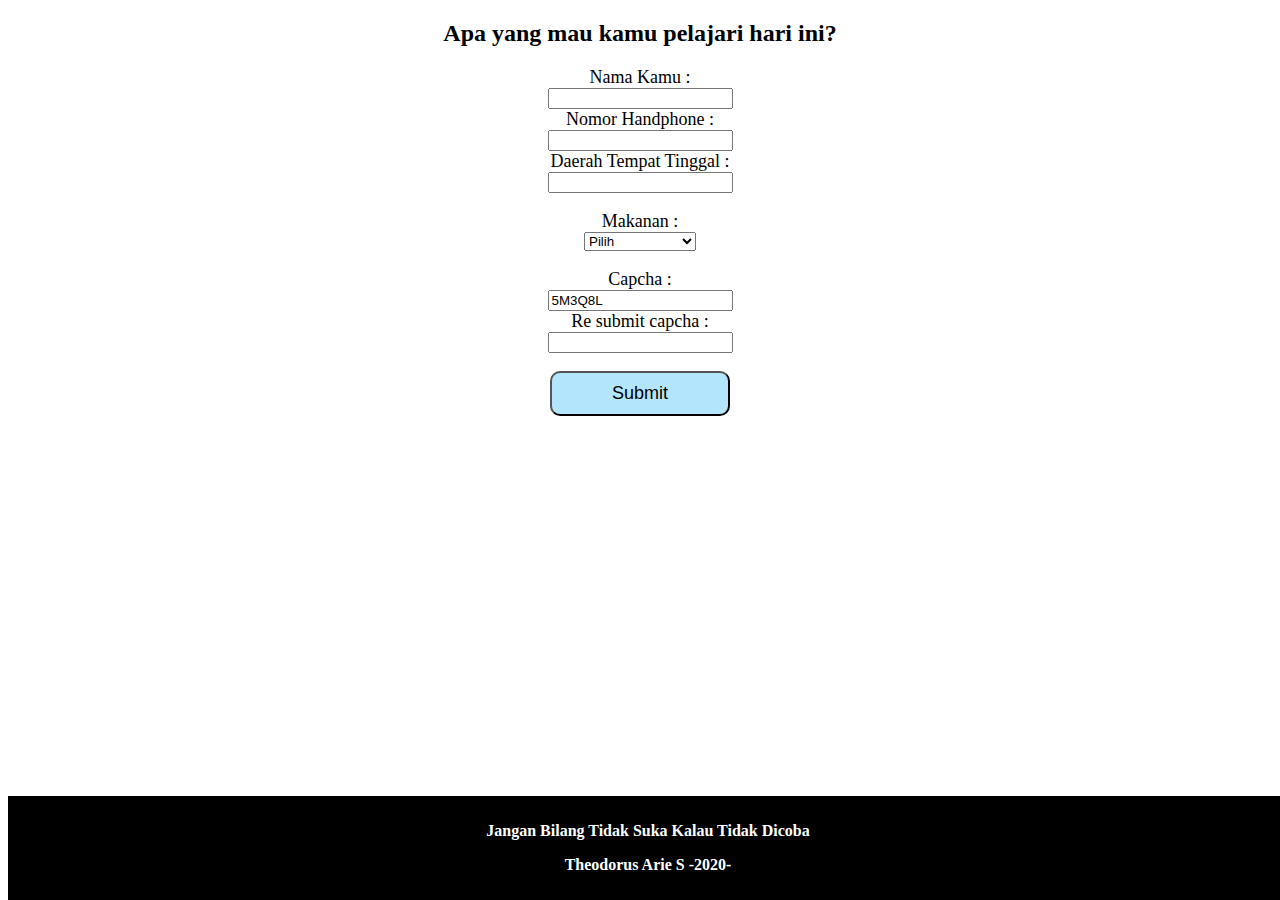
==== index.html @ 98e6ae08 "upload tugas akhir" ====
<!DOCTYPE html>
<html>

<head>
    <link rel="stylesheet" href="tampilanPendaftaran.css">
    <title>Halaman Pendaftaran</title>
</head>

<body>
    <div class="allForm">
        <h2>Apa yang mau kamu pelajari hari ini?</h2>
        <div id="isi-form">
            <form action="#" id="form-utama" method="post">
                <label>Nama Kamu :</label><br>
                <input type="text" id="Nama" value=""><br>
                <label>Nomor Handphone :</label><br>
                <input type="text" id="Handphone" value=""><br>
                <label>Daerah Tempat Tinggal :</label><br>
                <input type="text" id="Daerah" value=""><br>

                <br>
                <label>Makanan :</label><br>
                <select name="food" id="food">
                    <option value="">Pilih</option>
                    <option value="Spaghetti">Spaghetti</option>
                    <option value="MashedPotato">Mashed Potato</option>
                    <option value="FrenchFries">French Fries</option>
                    <option value="Pie">Pie</option>
                    <option value="Brownies">Brownies</option>
                </select><br><br>
                <label>Capcha :</label><br>
                <input type="text" id="Capcha" value="">
                <br>
                <label>Re submit capcha :</label><br>
                <input type="text" id="resubmitCapcha" value="">
                <br>
                <br>
                <input type="submit" value="Submit" id="submitButton">

            </form>
        </div>
    </div>
    <footer>
        <p>
            Jangan Bilang Tidak Suka Kalau Tidak Dicoba
        </p>
        <p id="author">Theodorus Arie S -2020-</p>
    </footer>
</body>
<script src="dom_tampilanPendaftaran v1.4.js"></script>

</html>
---- tampilanPendaftaran.css ----
body{
    text-align: center;
    background-image: url(img/background.jpg);

}
body label{
    font-size: large;
    background-color: white;
}
#submitButton{
        background-color: rgba(158, 223, 253, 0.781);
        border-radius: 10px;
        padding-left: 60px;
        padding-right: 60px;
        padding-top: 10px;
        padding-bottom: 10px;
        font-size: large;
}
#submitButton:hover{
    background-color: cornsilk;
    font-size: larger;
}
footer{
    background-color: black;
    padding-top: 10px;
    margin: 0px;
    bottom: 0px;
    color: white;
    padding-bottom: 10px;
    text-align: center;
    font-weight: bold;
    position: static;
    bottom: 0px;
    position: relative;
    width:100%;
    position: absolute;
    bottom: 0px;
    
    
}
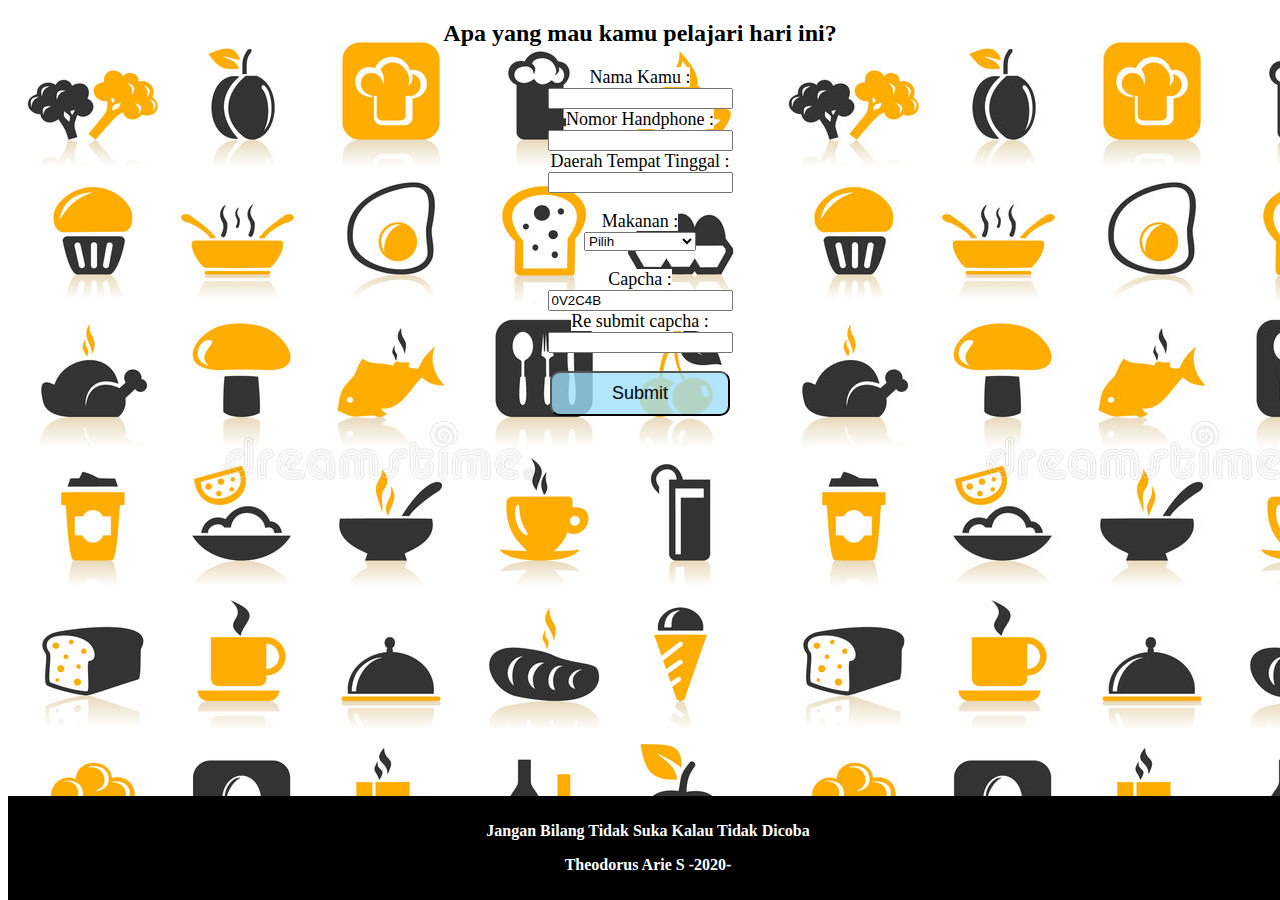
==== commit 9d958103: "buang method = post" ====
--- a/index.html
+++ b/index.html
@@ -10,7 +10,7 @@
     <div class="allForm">
         <h2>Apa yang mau kamu pelajari hari ini?</h2>
         <div id="isi-form">
-            <form action="#" id="form-utama" method="post">
+            <form action="index.html" id="form-utama">
                 <label>Nama Kamu :</label><br>
                 <input type="text" id="Nama" value=""><br>
                 <label>Nomor Handphone :</label><br>
@@ -49,4 +49,4 @@
 </body>
 <script src="dom_tampilanPendaftaran v1.4.js"></script>
 
-</html>+</html>
--- a/tampilanPendaftaran.css
+++ b/tampilanPendaftaran.css
@@ -1,6 +1,6 @@
 body{
     text-align: center;
-    background-image: url(img/background.jpg);
+    background-image: url(Background.jpg);
 
 }
 body label{
@@ -37,4 +37,4 @@
     bottom: 0px;
     
     
-}+}
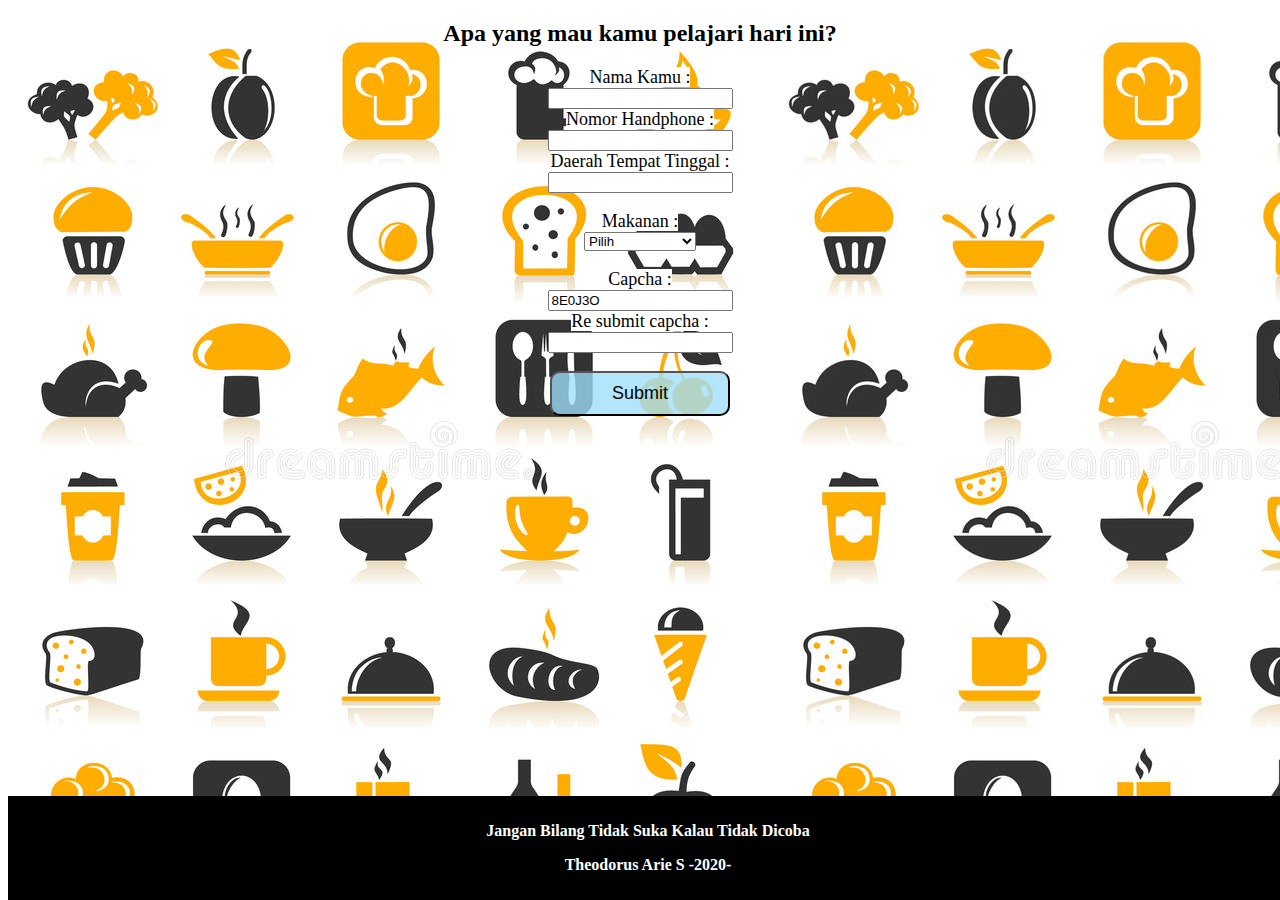
==== commit 74f396f9: "Update index.html" ====
--- a/index.html
+++ b/index.html
@@ -10,7 +10,7 @@
     <div class="allForm">
         <h2>Apa yang mau kamu pelajari hari ini?</h2>
         <div id="isi-form">
-            <form action="index.html" id="form-utama">
+            <form action="index.html" id="form-utama" method ="get">
                 <label>Nama Kamu :</label><br>
                 <input type="text" id="Nama" value=""><br>
                 <label>Nomor Handphone :</label><br>
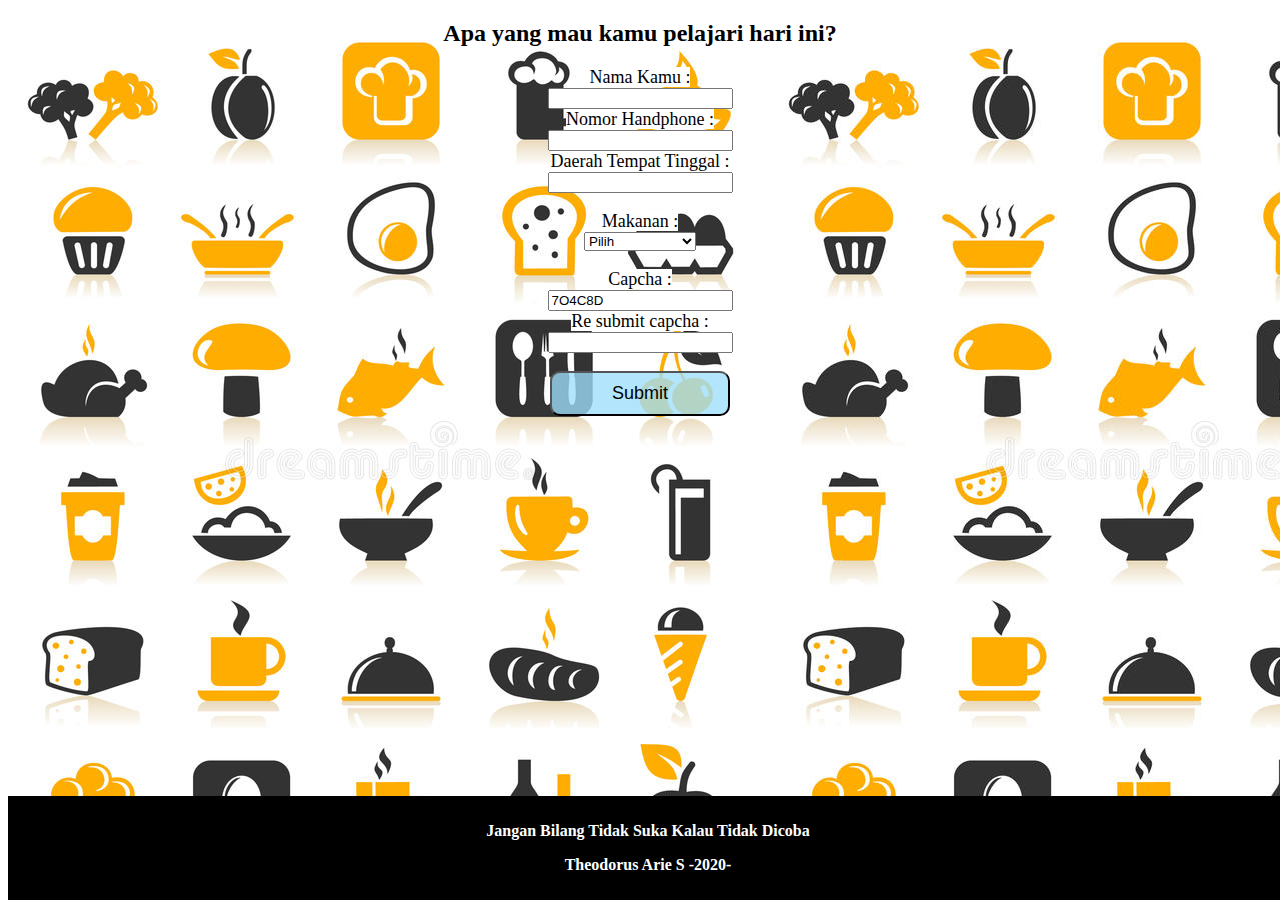
==== commit a7f0623e: "penghapusan form" ====
--- a/index.html
+++ b/index.html
@@ -10,7 +10,7 @@
     <div class="allForm">
         <h2>Apa yang mau kamu pelajari hari ini?</h2>
         <div id="isi-form">
-            <form action="index.html" id="form-utama" method ="get">
+            
                 <label>Nama Kamu :</label><br>
                 <input type="text" id="Nama" value=""><br>
                 <label>Nomor Handphone :</label><br>
@@ -35,9 +35,9 @@
                 <input type="text" id="resubmitCapcha" value="">
                 <br>
                 <br>
-                <input type="submit" value="Submit" id="submitButton">
+                <button id="submitButton"> Submit </button>
 
-            </form>
+            
         </div>
     </div>
     <footer>
